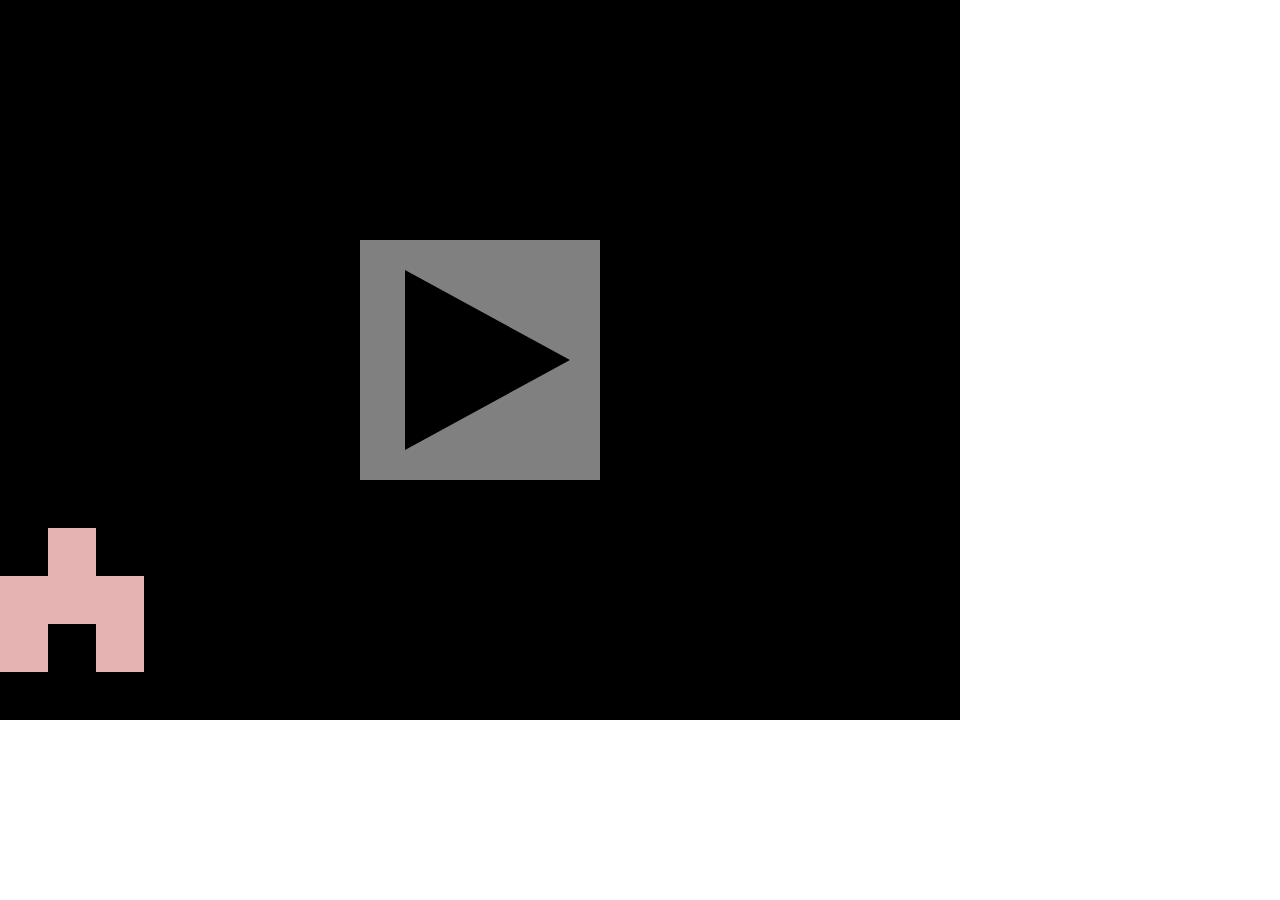
==== index.html @ 68d11b17 "2024-03-28 21:45:42" ====
<!doctype html>
<meta name="viewport" content="width=320, user-scalable=no">
<link rel="stylesheet" href="./console.css">

<div id="screenContainer">
  <div id="screenWrapper">
    <div id="screen">
    </div>
    <svg id="start">
      <path d="M15,10 L70,40 15,70 Z" />
    </svg>
  </div>
</div>

<script type="module">
const url = new URL(location);
const cartridge = {
  author: url.searchParams.get("author"),
  name: url.searchParams.get("name"),
  version: url.searchParams.get("version"),
};
if (!cartridge.name) {
  location.href = "?author=kentasaito&name=demo&version=0.0.1";
}
console.log("./cartridges/" + cartridge.author + "/" + cartridge.name + "/" + cartridge.version + "/deps.js");
const Console = (await import("./cartridges/" + cartridge.author + "/" + cartridge.name + "/" + cartridge.version + "/deps.js")).Console;
await Console.setup({
  cartridge,
});
</script>
---- console.css ----
body {
  margin: 0;
}

#start {
  position: absolute;
  background-color: hsl(0, 100%, 100%);
  opacity: 0.5;
  width: 80px;
  height: 80px;
  left: calc(50% - 40px);
  top: calc(50% - 40px);
  pointer-events: none;
}

#screenContainer {
  position: relative;
  width: 320px;
  height: 240px;
}

#screenWrapper {
  position: relative;
  width: 320px;
  height: 240px;
  transform-origin: 0 0;
}

@media screen and (min-width: 640px) and (min-height: 480px) {
  #screenContainer {
    width: 640px;
    height: 480px;
  }
  #screenWrapper {
    transform: scale(2);
  }
}

@media screen and (min-width: 960px) and (min-height: 720px) {
  #screenContainer {
    width: 960px;
    height: 720px;
  }
  #screenWrapper {
    transform: scale(3);
  }
}

@media screen and (min-width: 1280px) and (min-height: 960px) {
  #screenContainer {
    width: 1280px;
    height: 960px;
  }
  #screenWrapper {
    transform: scale(4);
  }
}

@media screen and (min-width: 1600px) and (min-height: 1200px) {
  #screenContainer {
    width: 1600px;
    height: 1200px;
  }
  #screenWrapper {
    transform: scale(5);
  }
}

@font-face {
  font-family: ModernDOS8x8;
  src: url("./fonts/HarvettFox96/ModernDOS8x8.ttf") format("truetype");
}

@font-face {
  font-family: misaki_gothic_2nd;
  src: url("./fonts/littlelimit.net/misaki_gothic_2nd.ttf") format("truetype");
}
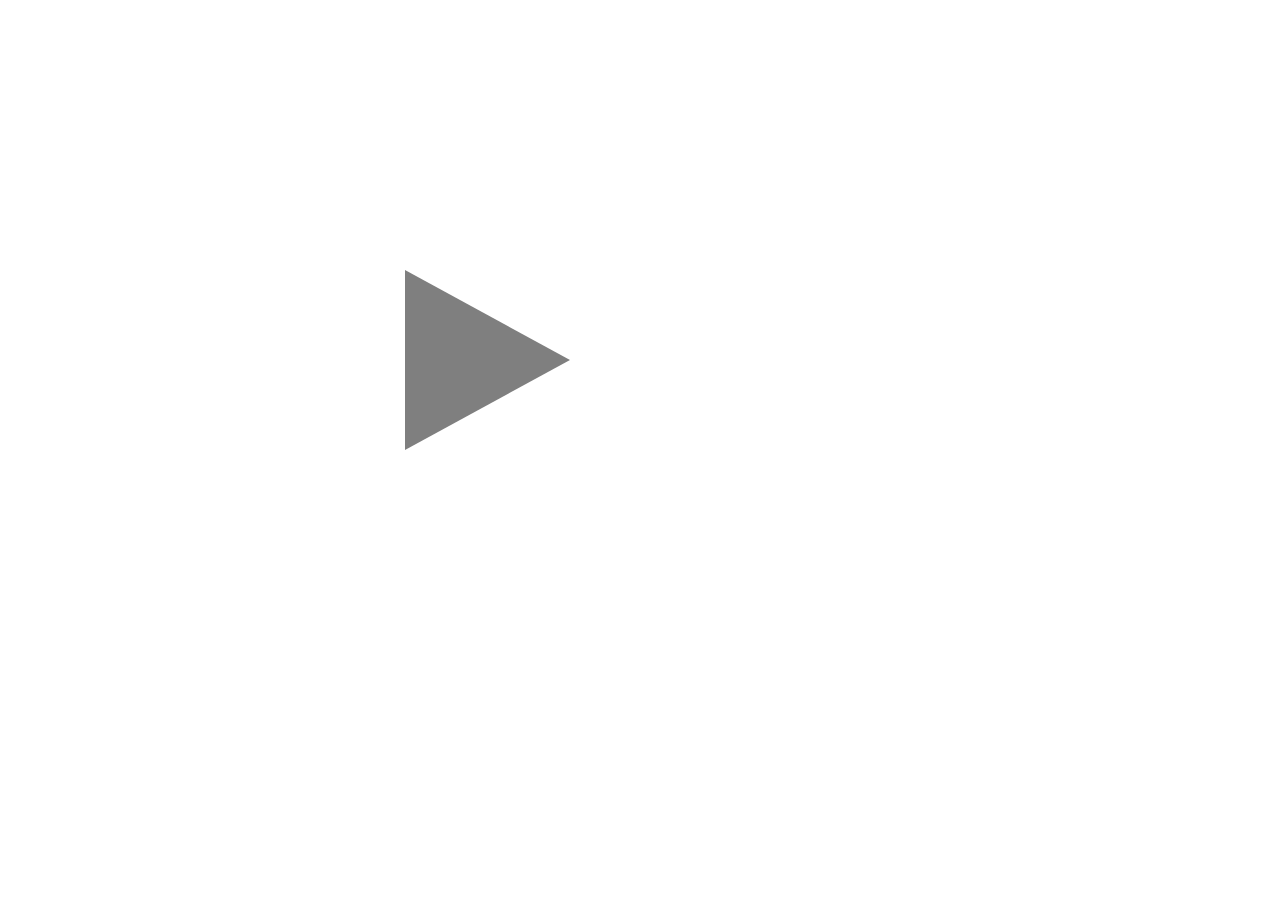
==== commit 9ba334fc: "2024-04-07 05:32:44" ====
--- a/index.html
+++ b/index.html
@@ -1,6 +1,7 @@
 <!doctype html>
 <meta name="viewport" content="width=320, user-scalable=no">
 <link rel="stylesheet" href="./console.css">
+<link rel="stylesheet" href="./diamond.css">
 
 <div id="screenContainer">
   <div id="screenWrapper">
@@ -10,21 +11,28 @@
       <path d="M15,10 L70,40 15,70 Z" />
     </svg>
   </div>
+  <div id="pad">
+    <div class="diamond">
+    </div>
+    <div class="diamond">
+    </div>
+  </div>
 </div>
 
 <script type="module">
-const url = new URL(location);
-const cartridge = {
-  author: url.searchParams.get("author"),
-  name: url.searchParams.get("name"),
-  version: url.searchParams.get("version"),
+globalThis.onpageshow = async () => {
+  const url = new URL(location);
+  const cartridge = {
+    author: url.searchParams.get("author"),
+    name: url.searchParams.get("name"),
+    version: url.searchParams.get("version"),
+  };
+  if (!cartridge.name) {
+    location.href = "?author=kentasaito&name=demo&version=0.0.3";
+  }
+  const Console = (await import("./cartridges/" + cartridge.author + "/" + cartridge.name + "/" + cartridge.version + "/deps.js")).Console;
+  await Console.setup({
+    cartridge,
+  });
 };
-if (!cartridge.name) {
-  location.href = "?author=kentasaito&name=demo&version=0.0.1";
-}
-console.log("./cartridges/" + cartridge.author + "/" + cartridge.name + "/" + cartridge.version + "/deps.js");
-const Console = (await import("./cartridges/" + cartridge.author + "/" + cartridge.name + "/" + cartridge.version + "/deps.js")).Console;
-await Console.setup({
-  cartridge,
-});
 </script>
--- a/diamond.css
+++ b/diamond.css
@@ -0,0 +1,11 @@
+#pad {
+  width: 100%;
+  top: 20px;
+  display: none;
+  justify-content: space-between;
+}
+
+#pad .diamond {
+  width: 160px;
+  height: 160px;
+}
